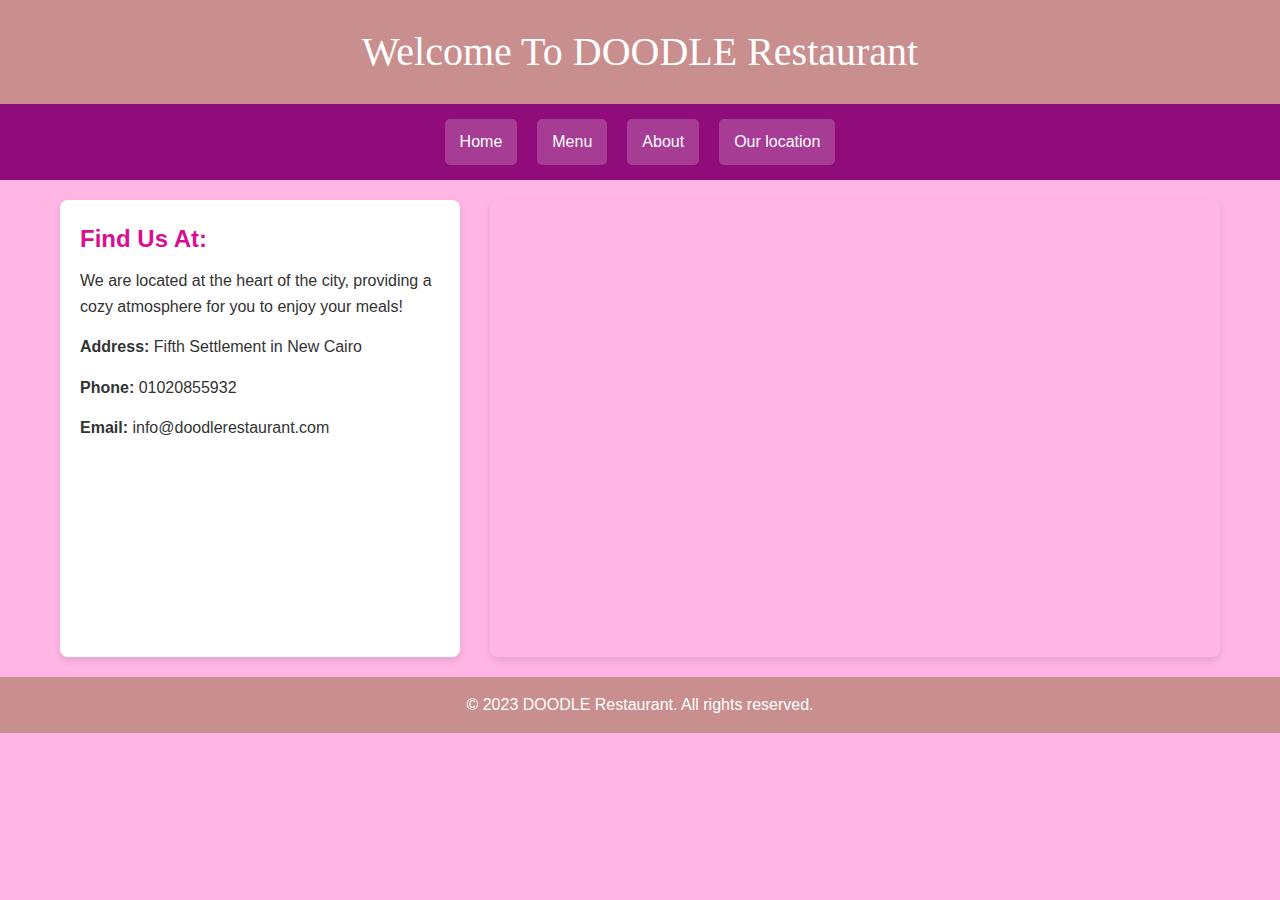
==== locate.html @ 0f21d0d8 "Add files via upload" ====
<!DOCTYPE html>
<html lang="en">
  <head>
    <meta charset="UTF-8" />
    <meta name="viewport" content="width=device-width, initial-scale=1.0" />
    <title>Our Location - DOODLE Restaurant</title>
    <link rel="stylesheet" href="./style.css" />
    <style>
      /* Reset Styles */
      * {
        margin: 0;
        padding: 0;
        box-sizing: border-box;
      }
      header {
        font-family: "Times New Roman", Times, serif;
      }

      /* Global Styles */
      body {
        font-family: "Arial", sans-serif;

        color: #333;
        line-height: 1.6;
      }

      /* Main Content */
      .main-content {
        width: 100%;
        max-width: 1200px;
        margin: 0 auto;
        padding: 20px;
      }

      .location-section {
        display: flex;
        flex-wrap: wrap;
        justify-content: space-between;
        gap: 30px;
      }

      .location-info {
        flex: 1;
        background-color: white;
        padding: 20px;
        border-radius: 8px;
        box-shadow: 0 4px 8px rgba(0, 0, 0, 0.1);
        max-width: 400px;
      }

      .location-info h2 {
        color: rgb(215, 16, 145);
        margin-bottom: 10px;
      }

      .location-info p {
        margin-bottom: 15px;
      }

      .map-container {
        flex: 1;
        max-width: 800px;
        border-radius: 8px;
        box-shadow: 0 4px 8px rgba(0, 0, 0, 0.1);
      }

      /* Responsive Design */
      @media (max-width: 768px) {
        .location-section {
          flex-direction: column;
          align-items: center;
        }

        .location-info {
          max-width: 100%;
        }

        .map-container {
          max-width: 100%;
        }
      }
      footer {
        background-color: rgb(201, 142, 142);
        color: #fff;
        text-align: center;
        padding: 15px 0;

        position: relative; /* Changed from fixed to relative */
        width: 100%;
        bottom: 0;
      }
    </style>
  </head>
  <body>
    <header class="header">Welcome To DOODLE Restaurant</header>

    <nav>
      <ul>
        <a href="./index.html"><li>Home</li></a>
        <a href="./menu.html"><li>Menu</li></a>
        <a href="./about.html"><li>About</li></a>
        <a href="./locate.html" class="active"><li>Our location</li></a>
      </ul>
    </nav>

    <main class="main-content">
      <section class="location-section">
        <!-- Location Info -->
        <div class="location-info">
          <h2>Find Us At:</h2>
          <p>
            We are located at the heart of the city, providing a cozy atmosphere
            for you to enjoy your meals!
          </p>
          <p><strong>Address:</strong> Fifth Settlement in New Cairo</p>
          <p><strong>Phone:</strong> 01020855932</p>
          <p><strong>Email:</strong> info@doodlerestaurant.com</p>
        </div>

        <!-- Map Embed -->
        <div class="map-container">
          <iframe
            src="https://www.google.com/maps/embed?pb=!1m18!1m12!1m3!1d3310.080747967328!2d31.2996066!3d30.0461558!2m3!1f0!2f0!3f0!3m2!1i1024!2i768!4f13.1!3m3!1m2!1s0x14584795b8c11b67%3A0x4b3f9d8f4de8e68d!2z2YbZg9mK2YbZhtiv2YrYsdmG2LZr!5e0!3m2!1sen!2sin!4v1679615936020!5m2!1sen!2sin"
            width="100%"
            height="450"
            style="border: 0"
            allowfullscreen=""
            loading="lazy"
          ></iframe>
        </div>
      </section>
    </main>

    <footer>
      <p>&copy; 2023 DOODLE Restaurant. All rights reserved.</p>
    </footer>
  </body>
</html>
---- style.css ----
body {
  margin: 0;
  padding: 0;
  background-color: rgb(255, 182, 229);
  font-family: "Times New Roman", Times, serif;
}
a {
  text-decoration: none;
  color: rgb(255, 255, 255);
}

.header {
  background-color: rgb(201, 142, 142);
  color: white;
  text-align: center;
  padding: 20px;
  font-size: 40px;
}

nav {
  background-color: rgb(144, 12, 122);
  padding: 15px;
  display: flex;
  justify-content: space-around;
  align-items: center;
  position: sticky;
  top: 0;
  z-index: 1000;
  justify-content: center;
}

nav ul {
  list-style-type: none;
  margin: 0;
  padding: 0;
  display: flex;
  gap: 20px;
}

nav ul li {
  padding: 10px 15px;
  background-color: rgba(255, 255, 255, 0.2);
  border-radius: 5px;
  transition: background-color 0.3s;
}

nav ul li a {
  color: white;
  text-decoration: none;
  font-size: 18px;
  transition: color 0.3s;
}

nav ul li:hover {
  background-color: rgba(255, 255, 255, 0.5);
}

nav ul li a:hover {
  color: rgb(144, 12, 122);
}

.img {
  max-width: 400px;
  width: 100%;
  height: auto;
  margin: 20px auto;
  display: block;
  border-radius: 10px;
  box-shadow: 0 4px 8px rgba(0, 0, 0, 0.2);
}

main {
  padding: 20px;
  margin-bottom: 0; /* Removed bottom margin to align footer with the page end */
}

.C {
  text-align: center;
  color: rgb(144, 12, 122);
  margin-bottom: 20px;
  font-size: 28px;
}

.menu-items {
  display: grid;
  grid-template-columns: repeat(auto-fit, minmax(150px, 1fr));
  gap: 20px;
  list-style-type: none;
  padding: 0;
  text-align: center;
}

.menu-items li {
  background-color: white;
  padding: 15px;
  border-radius: 10px;
  box-shadow: 0 4px 8px rgba(0, 0, 0, 0.1);
  transition: transform 0.3s, box-shadow 0.3s;
}

.menu-items li:hover {
  transform: translateY(-5px);
  box-shadow: 0 8px 16px rgba(0, 0, 0, 0.2);
}

.menu-items li img {
  max-width: 100px;
  height: auto;
  margin-bottom: 10px;
  border-radius: 50%;
}

.menu-items li span {
  display: block;
  margin-top: 5px;
  font-size: 18px;
  color: rgb(144, 12, 122);
  font-weight: bold;
}

footer {
  background-color: rgb(201, 142, 142);
  color: #fff;
  text-align: center;
  padding: 10px 0;
  position: relative; /* Changed from fixed to relative */
  width: 100%;
  bottom: 0;
}
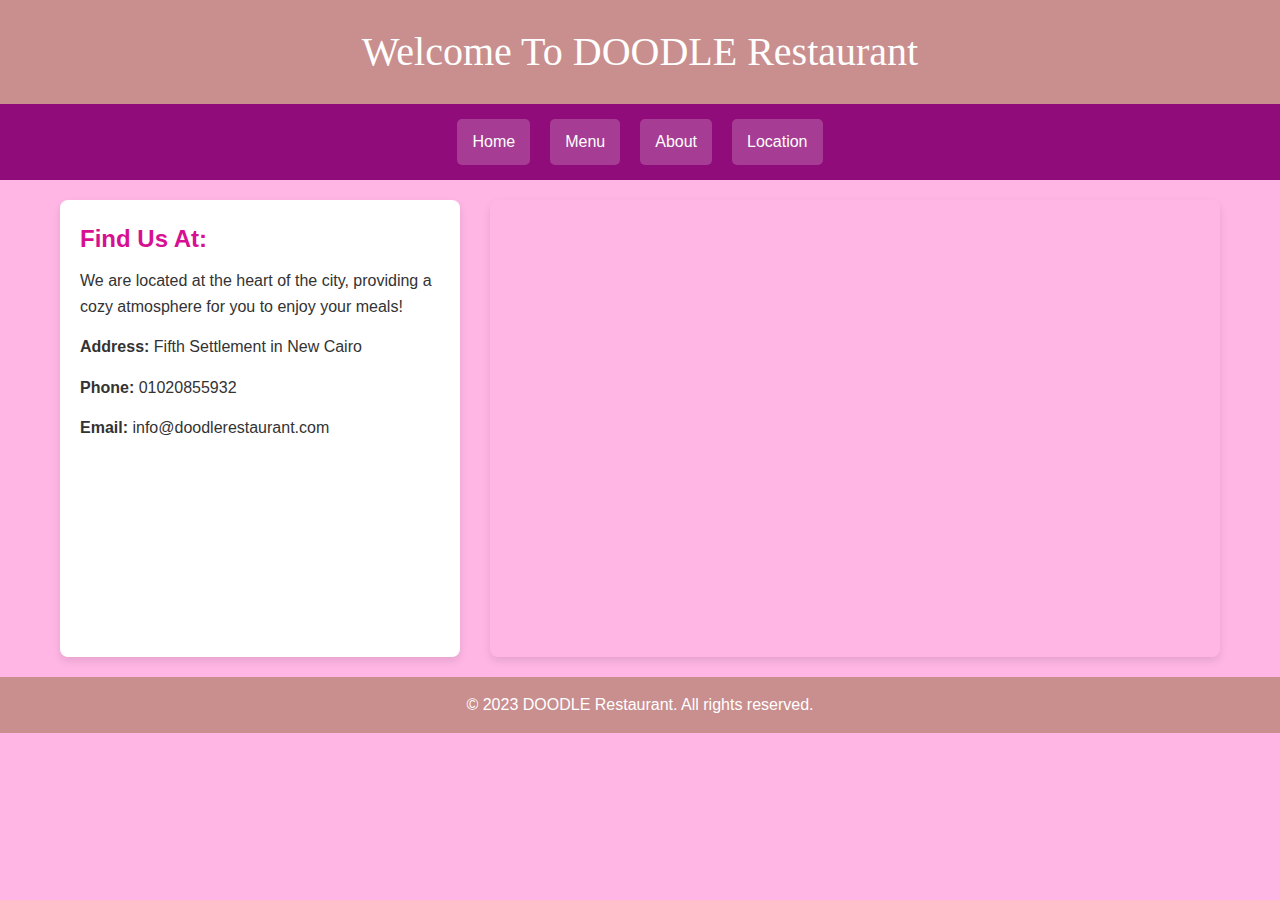
==== commit 4c645ab4: "Add files via upload" ====
--- a/locate.html
+++ b/locate.html
@@ -99,7 +99,7 @@
         <a href="./index.html"><li>Home</li></a>
         <a href="./menu.html"><li>Menu</li></a>
         <a href="./about.html"><li>About</li></a>
-        <a href="./locate.html" class="active"><li>Our location</li></a>
+        <a href="./locate.html" class="active"><li>Location</li></a>
       </ul>
     </nav>
 
